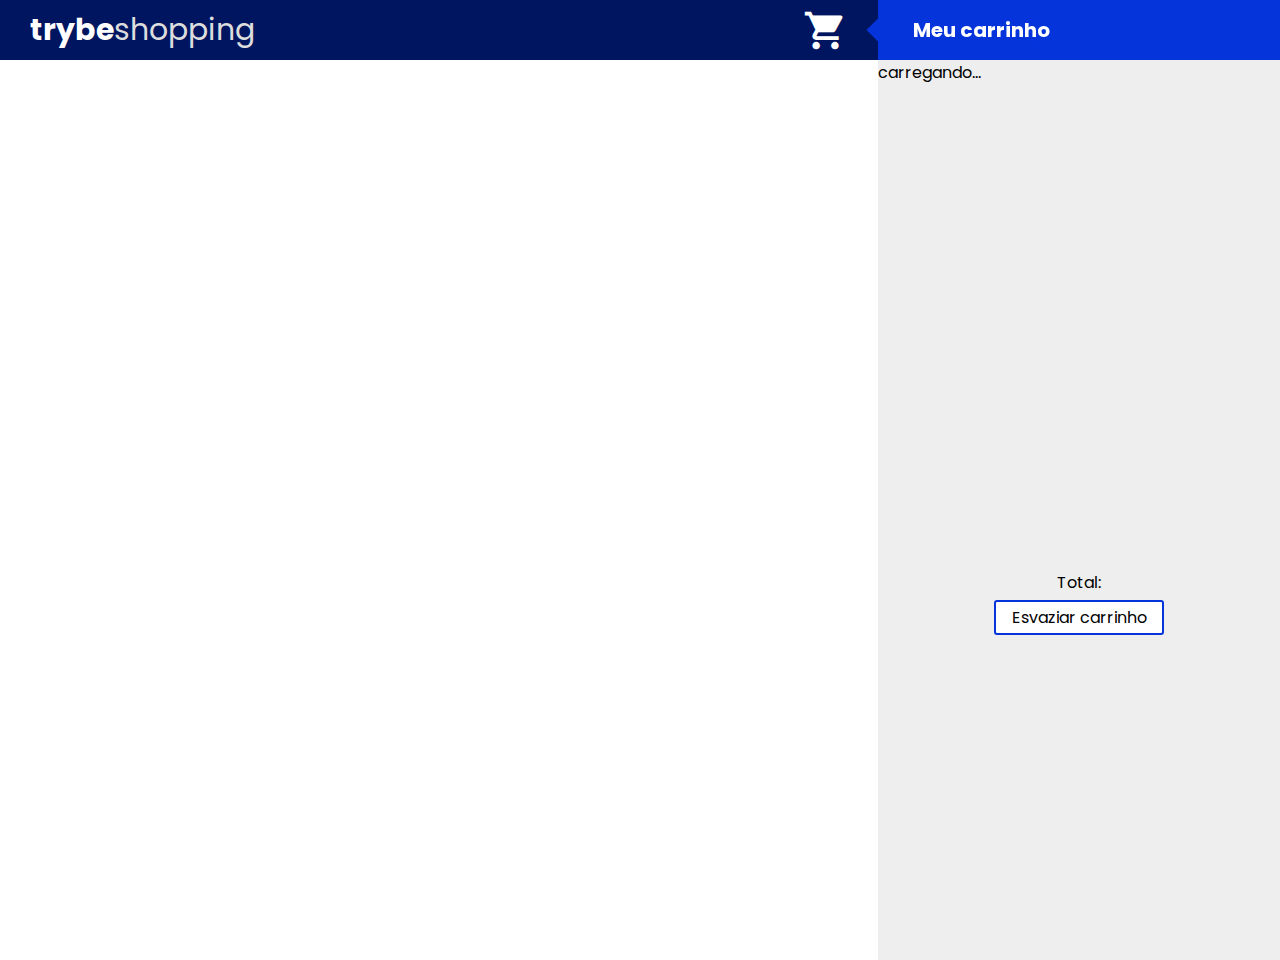
==== shopping-cart/index.html @ 52579e76 "Shopping Cart" ====
<!DOCTYPE html>
<html lang="en">
  <head>
    <meta charset="UTF-8" />
    <link rel="preconnect" href="https://fonts.googleapis.com" />
    <link rel="preconnect" href="https://fonts.gstatic.com" crossorigin />
    <link
      href="https://fonts.googleapis.com/css2?family=Poppins:wght@400;700&display=swap"
      rel="stylesheet"
    />
    <meta name="viewport" content="width=device-width, initial-scale=1.0" />
    <meta http-equiv="X-UA-Compatible" content="ie=edge" />
    <title>TrybeShopping</title>
    <link rel="stylesheet" href="style.css" />
    <link
      href="https://fonts.googleapis.com/icon?family=Material+Icons"
      rel="stylesheet"
    />
    <link
      rel="stylesheet"
      href="https://fonts.googleapis.com/css2?family=Material+Symbols+Outlined:opsz,wght,FILL,GRAD@20..48,100..700,0..1,-50..200"
    />

    <script src="./helpers/fetchItem.js" defer></script>
    <script src="./helpers/fetchProducts.js" defer></script>
    <script src="./helpers/saveCartItems.js" defer></script>
    <script src="./helpers/getSavedCartItems.js" defer></script>
    <script src="script.js" defer></script>
  </head>
  <body>
    <header class="header">
      <div class="container-title">
        <span class="title"><strong>trybe</strong>shopping</span>
      </div>
      <i class="material-icons" style="font-size: 45px; color: white"
        >shopping_cart</i
      >
      <div class="container-cartTitle">
        <span class="cart__title">Meu carrinho</span>
      </div>
    </header>
    <section class="container">
      <section class="items"></section>
      <section class="cart">
        <ol class="cart__items"></ol>
        <div class="price">
          <span>Total:</span>
          <span class="total-price"></span>
        </div>
        <button class="empty-cart">Esvaziar carrinho</button>
      </section>
    </section>
  </body>
</html>
---- shopping-cart/style.css ----
* {
  box-sizing: border-box;
  margin: 0;
  padding: 0;
}

:root {
  --white-100: #fff;
  --white-200: #eee;
  --white-300: #ddd;

  --green-300: #0a764f;
  --green-700: #03342d;

  --blue-500: #0534db;
  --blue-600: #001560;

  --black-100: #000;

  --red-700: #df2727;
}

body {
  background-color: var(--white-100);
}

body,
input,
textarea,
button {
  font-family: 'Poppins', sans-serif;
  font-weight: 400;
  font-size: 1rem;
}

i {
  cursor: pointer;
}

.header {
  position: relative;
  /* background-color: var(--green-700); */
  background-color: var(--blue-600);
  display: flex;
  align-items: center;
  width: 100%;
  height: 60px;
}

.container-title {
  width: 80%;
}

.title {
  color: var(--white-300);
  font-size: 1.875rem;
  padding-left: 30px;
}

.container-cartTitle {
  position: relative;
  display: flex;
  align-items: center;
  /* background-color: var(--green-300); */
  background-color: var(--blue-500);
  width: 40%;
  height: 100%;
  margin-left: 30px;
}

.container-cartTitle span {
  z-index: 1;
}

.container-cartTitle:after {
  content: '';
  position: absolute;
  top: 15px;
  right: 61.5%;
  width: 39.5%;
  height: 15px;
  /* background: var(--green-300); */
  background: var(--blue-500);
  transform: skew(-45deg);
  z-index: 0;
}

.container-cartTitle:before {
  content: '';
  position: absolute;
  top: 30px;
  right: 61.5%;
  width: 39.5%;
  height: 15px;
  /* background: var(--green-300); */
  background: var(--blue-500);
  transform: skew(45deg);
  z-index: 0;
}

.container-cartTitle .cart__title {
  color: var(--white-100);
  font-size: 20px;
  padding-left: 35px;
  font-weight: 700;
}

.container {
  display: flex;
  justify-content: space-around;
  width: 100%;
}

.title strong {
  color: var(--white-100);
}

.items {
  display: flex;
  flex-basis: 70%;
  flex-wrap: wrap;
  justify-content: center;
  margin: 40px 0;
}

.item {
  display: flex;
  flex-direction: column;
  height: auto;
  margin: 5px;
  width: 200px;
  border-radius: 5px;
  box-sizing: border-box;

  box-shadow: rgba(14, 30, 37, 0.12) 0 2px 4px 0,
    rgba(14, 30, 37, 0.32) 0 2px 16px 0;
}

.item .item__sku {
  display: none;
}

.item .item__title {
  display: flex;
  align-items: center;
  flex-grow: 1;
  padding: 10px;
  text-align: center;
}

.item .item__image {
  width: 100%;
}

.item .item__add {
  background-color: var(--blue-500);
  font-size: 0.8rem;
  border: 0;
  cursor: pointer;
  padding: 10px;
  color: var(--white-100);
  transition: background 0.1s;
  margin: 0 2px 2px;
  border-radius: 3px;
}

.cart {
  position: sticky;
  top: -1px;
  display: flex;
  flex-basis: 32%;
  flex-flow: column wrap;
  background-color: var(--white-200);
  height: 100vh;
}

.cart .cart__items {
  height: 500px;
  overflow-y: scroll;
}

.cart__item {
  position: relative;
  display: flex;
  gap: 5px;
  text-align: justify;
  align-items: flex-end;
  padding: 0.5rem;
  background: var(--white-300);
  margin-top: 0.5rem;
  margin-left: 0.5rem;
  /* height: 130px; */
}

.cart__item span:last-of-type,
.cart__item img {
  height: 90px;
  font-size: 12px;
  text-align: justify;
  align-self: flex-end;
}

.material-symbols-outlined {
  position: absolute;
  bottom: 0;
  right: 0;
  font-variation-settings: 'FILL' 0, 'wght' 100, 'GRAD' -25, 'opsz' 15;
  color: var(--black-100);
  margin-right: 5px;
  margin-bottom: 2px;
  cursor: pointer;
}

.empty-cart {
  width: 170px;
  height: 35px;
  margin: 0 auto;
  border: 2px solid var(--blue-500);
  background-color: var(--white-100);
  border-radius: 3px;
  cursor: pointer;
  transition: background 0.5s, color 0.5s;
}

.price {
  margin-top: 10px;
  text-align: center;
  margin-bottom: 5px;
  font-weight: 400;
}

.prices {
  font-size: 1.2rem;
  display: flex;
  justify-content: center;
  margin-top: 10px;
  /* color: var(--green-300); */
  /* color: var(--blue-600); */
  color: var(--blue-500);
  font-weight: 400;
}

.empty-cart:hover {
  background-color: var(--blue-500);
  color: var(--white-100);
}

.item__add:hover {
  background: var(--blue-600);
}

.item:hover {
  box-shadow: rgba(14, 30, 37, 0.448) 0 2px 4px 0,
    rgba(14, 30, 37, 0.539) 0 2px 16px 0;
}

.material-symbols-outlined:hover {
  color: var(--red-700);
}

.invisible-cart {
  display: none;
}

/* Scrollbar */

.cart .cart__items::-webkit-scrollbar {
  width: 10px;
}
.cart .cart__items::-webkit-scrollbar:disabled {
  width: 0;
}
.cart .cart__items {
  scrollbar-width: thin;
  scrollbar-color: var(--blue-500) var(--blue-500);
}
.cart .cart__items::-webkit-scrollbar-track {
  background: var(--white-300);
}
.cart .cart__items::-webkit-scrollbar-thumb {
  background-color: var(--blue-500);
  border-radius: 6px;
  border: 3px solid var(--white-300);
}
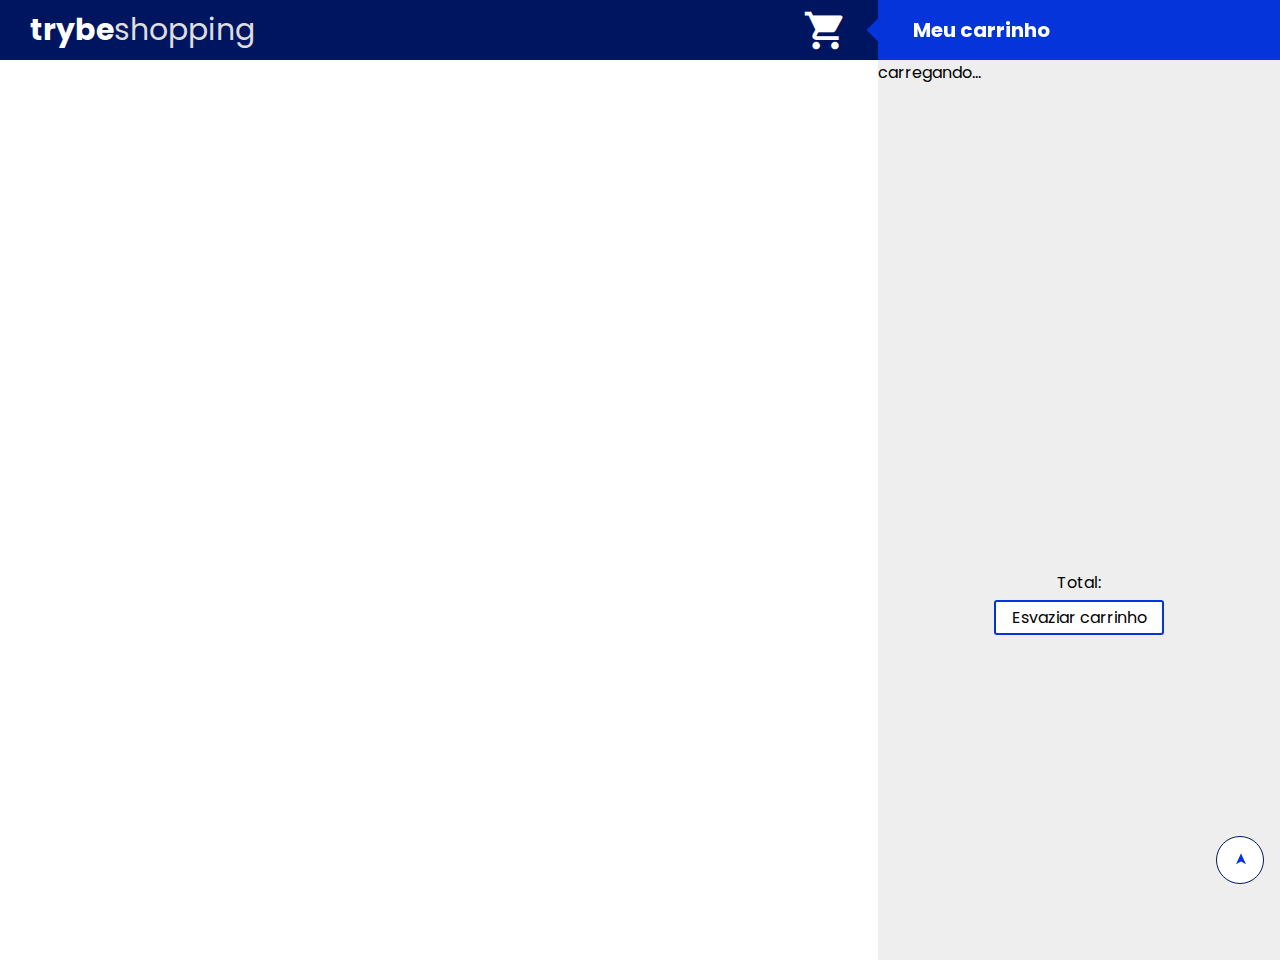
==== commit bb8e2844: "add btn back-to-top" ====
--- a/shopping-cart/index.html
+++ b/shopping-cart/index.html
@@ -1,5 +1,5 @@
 <!DOCTYPE html>
-<html lang="en">
+<html lang="pt-br">
   <head>
     <meta charset="UTF-8" />
     <link rel="preconnect" href="https://fonts.googleapis.com" />
@@ -19,6 +19,11 @@
     <link
       rel="stylesheet"
       href="https://fonts.googleapis.com/css2?family=Material+Symbols+Outlined:opsz,wght,FILL,GRAD@20..48,100..700,0..1,-50..200"
+    />
+
+    <link
+      rel="stylesheet"
+      href="https://fonts.googleapis.com/css2?family=Material+Symbols+Outlined:opsz,wght,FILL,GRAD@40,100,0,-25"
     />
 
     <script src="./helpers/fetchItem.js" defer></script>
@@ -50,5 +55,6 @@
         <button class="empty-cart">Esvaziar carrinho</button>
       </section>
     </section>
+    <a class="back-to-top" href="#">➤</a>
   </body>
 </html>
--- a/shopping-cart/style.css
+++ b/shopping-cart/style.css
@@ -282,3 +282,28 @@
   border-radius: 6px;
   border: 3px solid var(--white-300);
 }
+
+/* Back to Top */
+
+.back-to-top {
+  position: fixed;
+  bottom: 1rem;
+  right: 1rem;
+  background: var(--white-100);
+  width: 3rem;
+  height: 3rem;
+  display: flex;
+  justify-content: center;
+  align-items: center;
+  border-radius: 50%;
+  color: var(--blue-500);
+  transform: rotate(-90deg);
+  border: 0.1rem solid var(--blue-600);
+  text-decoration: none;
+  transition: background 0.5s, color 0.5s;
+}
+
+.back-to-top:hover {
+  color: var(--white-100);
+  background-color: var(--blue-500);
+}
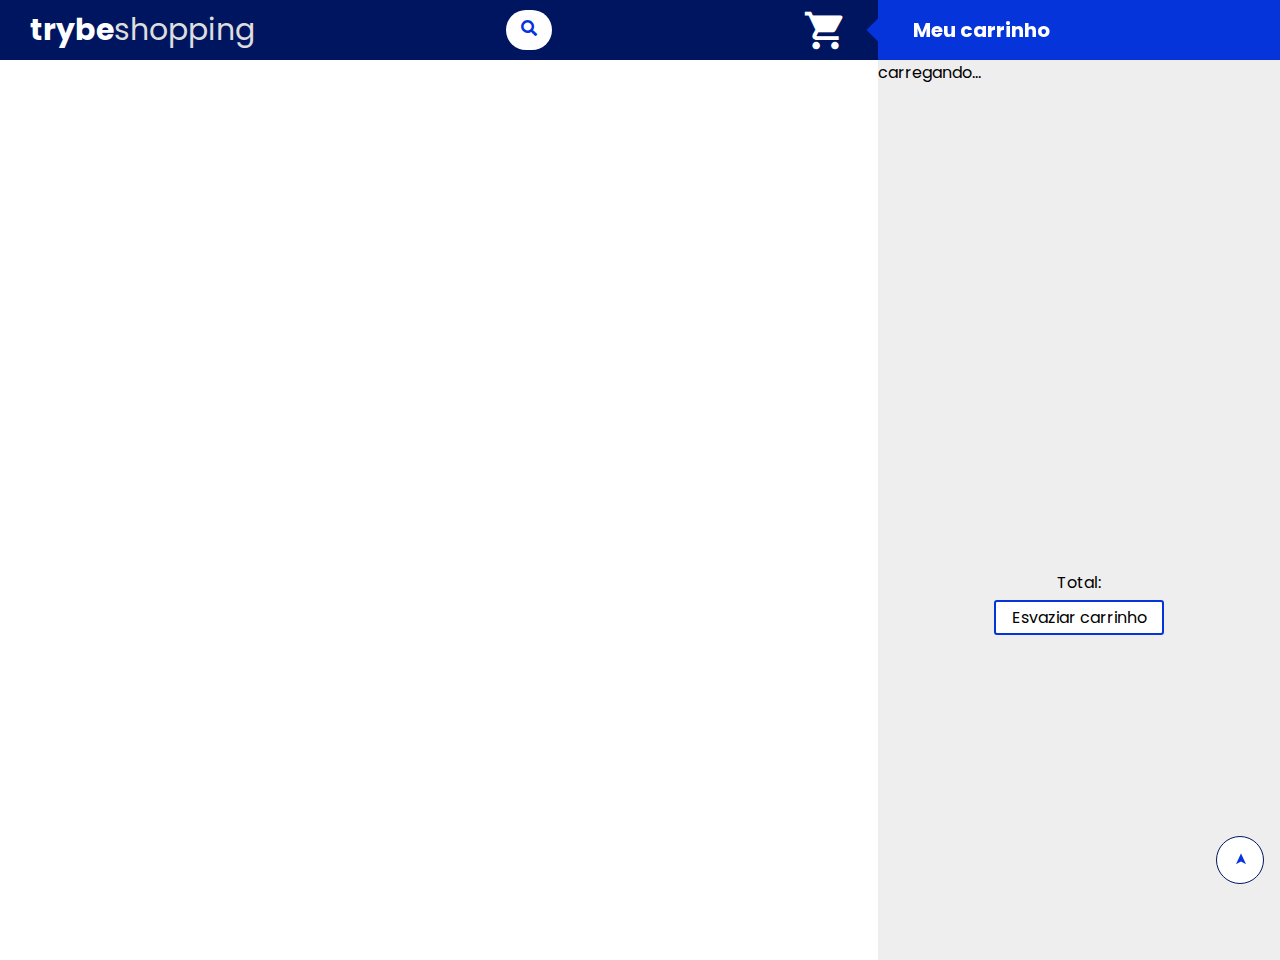
==== commit f5b5e470: "input search" ====
--- a/shopping-cart/index.html
+++ b/shopping-cart/index.html
@@ -26,6 +26,11 @@
       href="https://fonts.googleapis.com/css2?family=Material+Symbols+Outlined:opsz,wght,FILL,GRAD@40,100,0,-25"
     />
 
+    <link
+      rel="stylesheet"
+      href="https://cdnjs.cloudflare.com/ajax/libs/font-awesome/5.13.0/css/all.min.css"
+    />
+
     <script src="./helpers/fetchItem.js" defer></script>
     <script src="./helpers/fetchProducts.js" defer></script>
     <script src="./helpers/saveCartItems.js" defer></script>
@@ -36,6 +41,12 @@
     <header class="header">
       <div class="container-title">
         <span class="title"><strong>trybe</strong>shopping</span>
+        <div class="search-box">
+          <input class="search-txt" type="text" placeholder="Pesquisar" />
+          <a class="search-btn" href="#">
+            <i class="fas fa-search"></i>
+          </a>
+        </div>
       </div>
       <i class="material-icons" style="font-size: 45px; color: white"
         >shopping_cart</i
--- a/shopping-cart/style.css
+++ b/shopping-cart/style.css
@@ -49,6 +49,9 @@
 
 .container-title {
   width: 80%;
+  display: flex;
+  align-items: center;
+  /* justify-content: space-between; */
 }
 
 .title {
@@ -195,7 +198,7 @@
 .cart__item span:last-of-type,
 .cart__item img {
   height: 90px;
-  font-size: 12px;
+  font-size: 0.8rem;
   text-align: justify;
   align-self: flex-end;
 }
@@ -307,3 +310,37 @@
   color: var(--white-100);
   background-color: var(--blue-500);
 }
+
+/* Search */
+
+.search-box {
+  margin: 0 auto;
+  background: var(--white-100);
+  height: 40px;
+  border-radius: 25px;
+  padding: 10px 15px;
+}
+.search-btn {
+  color: var(--blue-500);
+  border-radius: 50%;
+  display: flex;
+  justify-content: center;
+  align-items: center;
+  text-decoration: none;
+  transition: 0.4s;
+}
+.search-txt {
+  border: none;
+  background: none;
+  outline: none;
+  float: left;
+  padding: 0;
+  color: var(--black-100);
+  font-size: 16px;
+  transition: 0.4s;
+  line-height: 30px;
+  width: 0px;
+}
+.search-box:hover > .search-txt {
+  width: 240px;
+}
